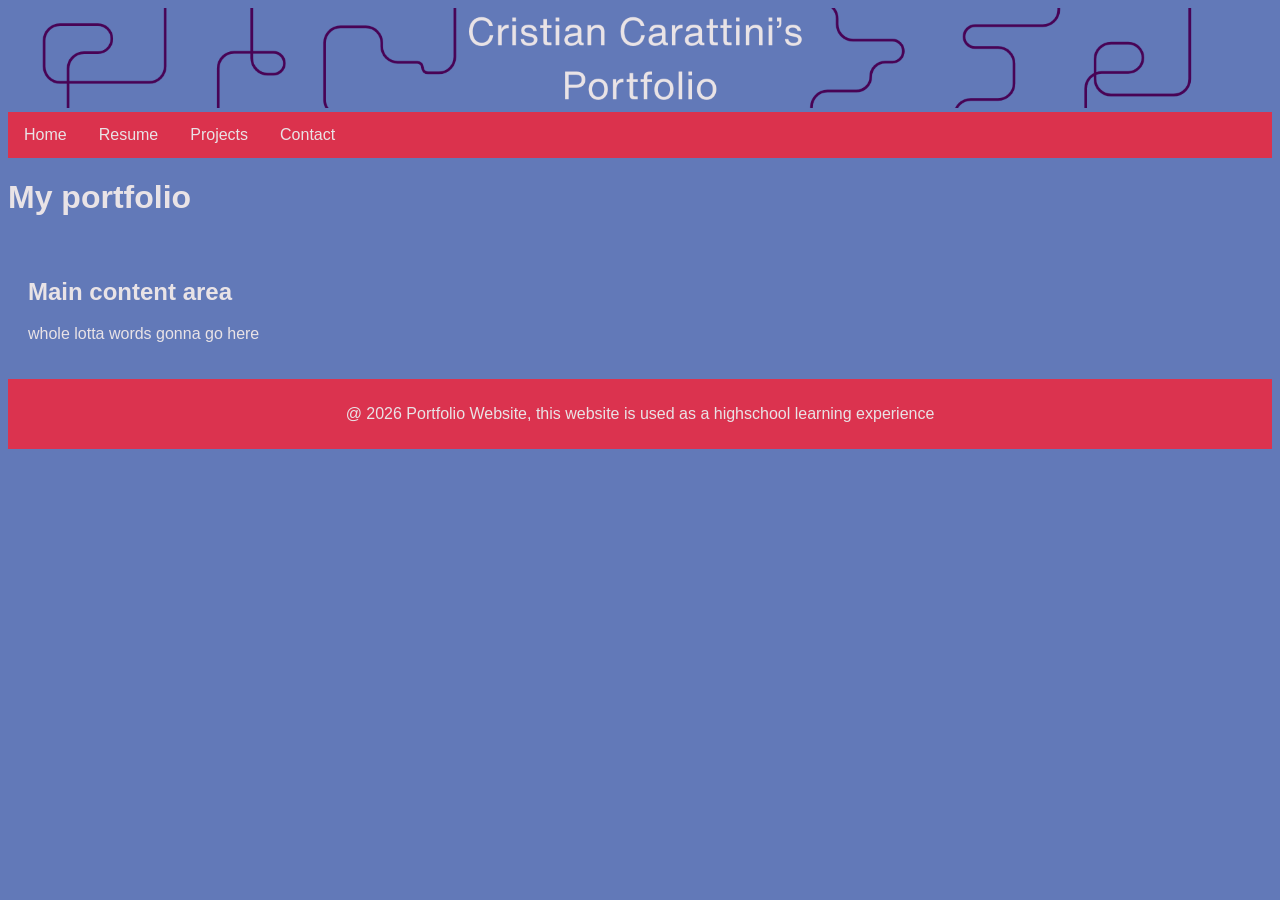
==== index.html @ 38a947f5 "ver2" ====
<!DOCTYPE html>
<html lang="en">
  <head>
    <meta charset="UTF-8" />
    <meta name="viewport" content="width=device-width, initial-scale=1.0" />
    <meta http-equiv="X-UA-Compatible" content="ie=edge" />
    <title>My Portfolio Website</title>
    <link rel="stylesheet" href="stylesheet.css" />
  </head>
  <body>
    <div class="wrapper">
      <header class="banner">
        <img
          src="images/Website Portfolio Banner (1).png"
          alt="Website Banner"
        />
      </header>
      <ul>
        <li><a href="index.html">Home</a></li>
        <li><a href="resume.html">Resume</a></li>
        <li><a href="projects.html">Projects</a></li>
        <li><a href="contact.html">Contact</a></li>
      </ul>

      <h1>My portfolio</h1>

      <main class="content">
        <h2>Main content area</h2>
        <p>whole lotta words gonna go here</p>
      </main>

      <footer class="footer">
        <p>
          @ 2026 Portfolio Website, this website is used as a highschool
          learning experience
        </p>
      </footer>
    </div>
  </body>
</html>
---- stylesheet.css ----
.content {
  padding: 20px;
}
.footer {
  background-color: #db334f;
  color: #e9e3e6;
  text-align: center;
  padding: 10px;
  margin-top: auto;
  font-family: Arial, Helvetica, sans-serif;
}
body {
  background: #6279b8;
}
h1 {
  text-decoration: none;
  font-family: Arial, Helvetica, sans-serif;
  color: #e9e3e6;
}
h2 {
  color: #e9e3e6;
  font-family: Arial, Helvetica, sans-serif;
}
p {
  color: #e9e3e6;
  font-family: Arial, Helvetica, sans-serif;
}
ul {
  list-style-type: none;
  margin: 0;
  padding: 0;
  overflow: hidden;
  background: #db324d;
}
ul li {
  float: left;
}
ul li a {
  display: block;
  color: #e9e3e6;
  text-align: center;
  padding: 14px 16px;
  text-decoration: none;
  margin-right: auto;
  font-family: Arial, Helvetica, sans-serif;
}
ul li a:hover {
  background: #480355;
}
img {
  margin: auto;
  padding: 0;
  position: relative;
  width: 100%;
  height: 100%;
}
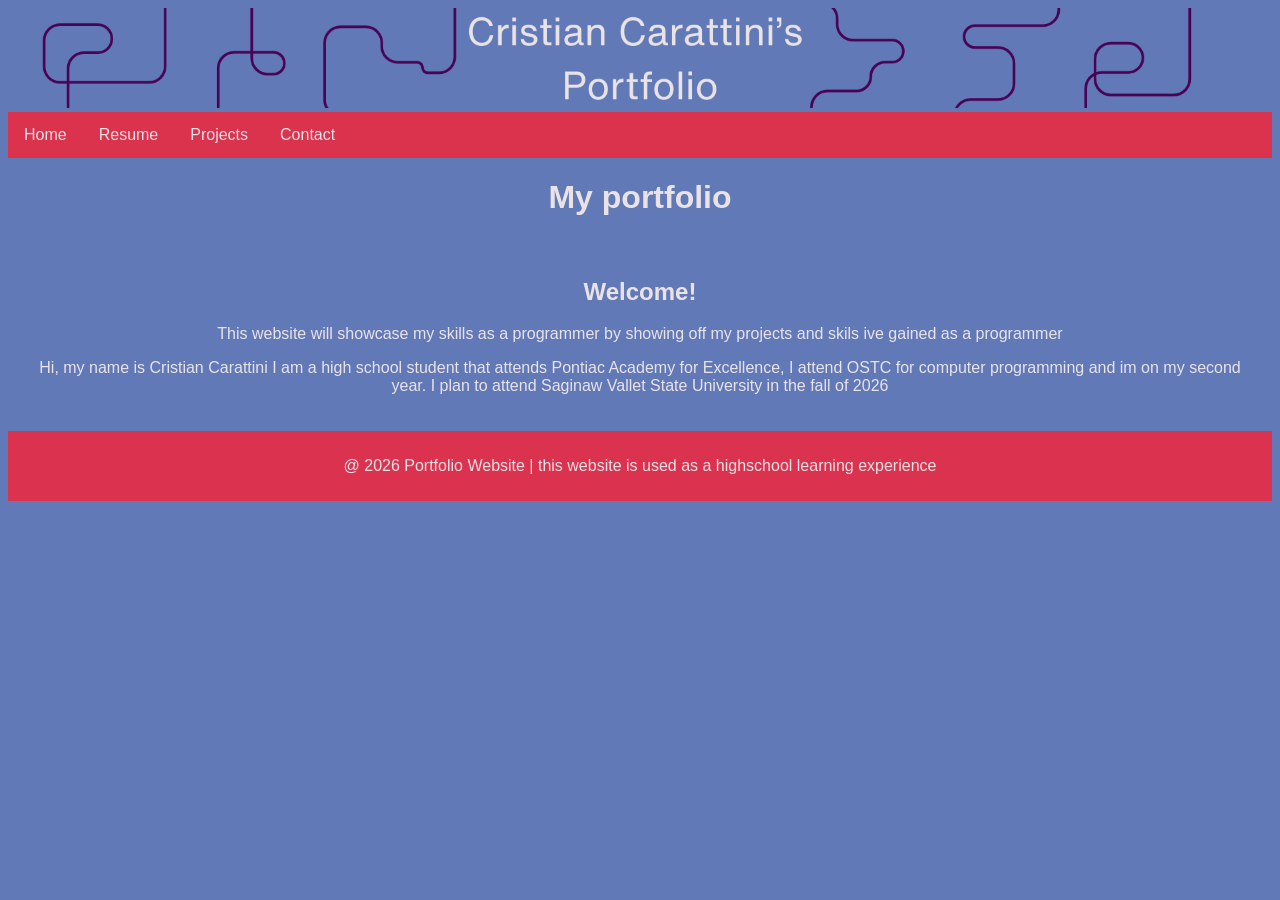
==== commit 9ad7844d: "ver3" ====
--- a/index.html
+++ b/index.html
@@ -11,9 +11,7 @@
     <div class="wrapper">
       <header class="banner">
         <img
-          src="images/Website Portfolio Banner (1).png"
-          alt="Website Banner"
-        />
+          src="images/Website Portfolio Banner (1).png" alt="Website Banner"/>
       </header>
       <ul>
         <li><a href="index.html">Home</a></li>
@@ -25,13 +23,17 @@
       <h1>My portfolio</h1>
 
       <main class="content">
-        <h2>Main content area</h2>
-        <p>whole lotta words gonna go here</p>
+        <h2>Welcome!</h2>
+        <p>This website will showcase my skills as a programmer by showing off my
+          projects and skils ive gained as a programmer</p>
+          <p>Hi, my name is Cristian Carattini I am a high school student that attends Pontiac Academy for Excellence, 
+            I attend OSTC for computer programming and im on my second year.
+             I plan to attend Saginaw Vallet State University in the fall of 2026</p>
       </main>
 
       <footer class="footer">
         <p>
-          @ 2026 Portfolio Website, this website is used as a highschool
+          @ 2026 Portfolio Website | this website is used as a highschool
           learning experience
         </p>
       </footer>
--- a/stylesheet.css
+++ b/stylesheet.css
@@ -16,14 +16,17 @@
   text-decoration: none;
   font-family: Arial, Helvetica, sans-serif;
   color: #e9e3e6;
+  text-align: center;
 }
 h2 {
   color: #e9e3e6;
   font-family: Arial, Helvetica, sans-serif;
+  text-align: center;
 }
 p {
   color: #e9e3e6;
   font-family: Arial, Helvetica, sans-serif;
+  text-align: center;
 }
 ul {
   list-style-type: none;
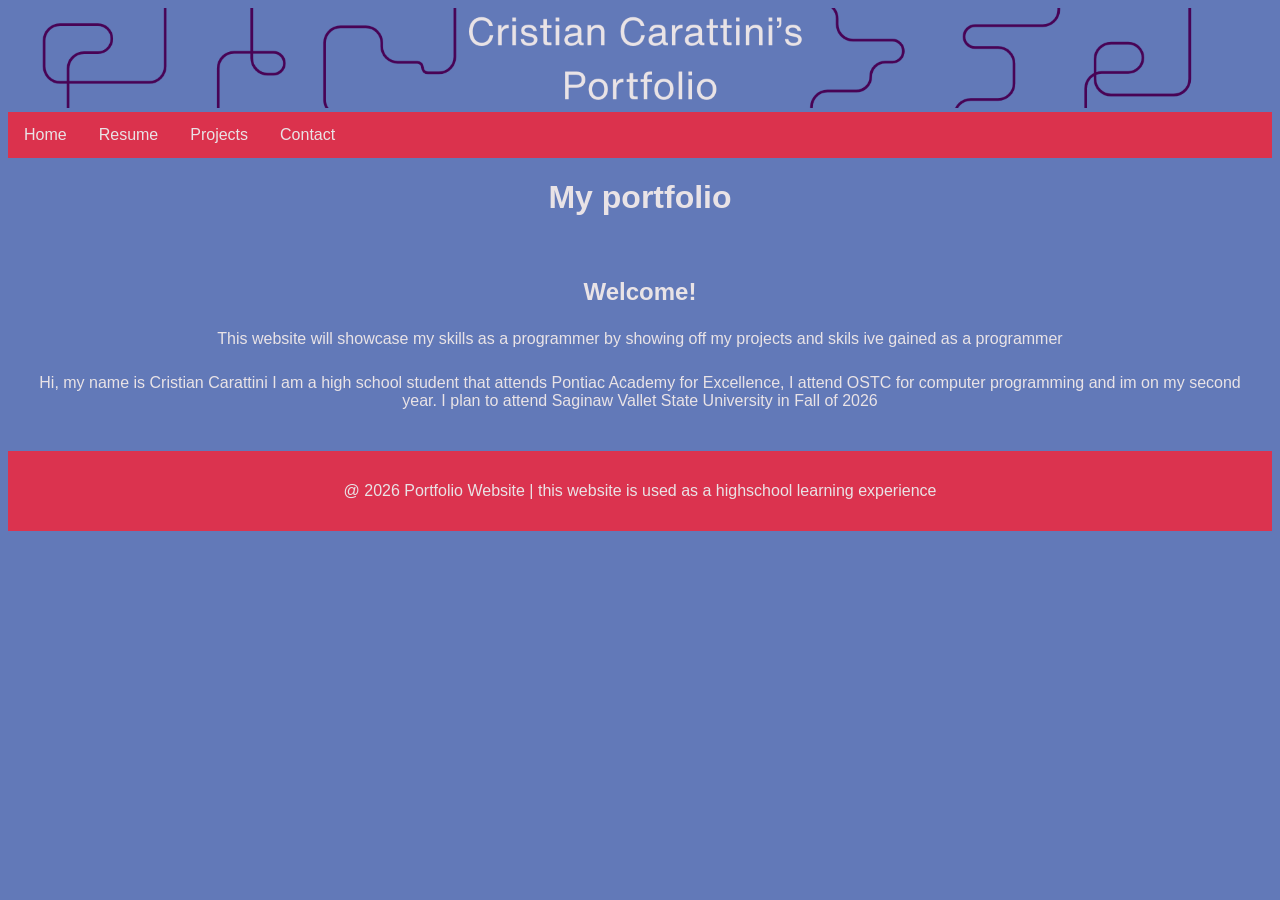
==== commit ff5b6a1e: "ver5" ====
--- a/index.html
+++ b/index.html
@@ -25,10 +25,12 @@
       <main class="content">
         <h2>Welcome!</h2>
         <p>This website will showcase my skills as a programmer by showing off my
-          projects and skils ive gained as a programmer</p>
+          projects and skils ive gained as a programmer
+        </p>
           <p>Hi, my name is Cristian Carattini I am a high school student that attends Pontiac Academy for Excellence, 
-            I attend OSTC for computer programming and im on my second year.
-             I plan to attend Saginaw Vallet State University in the fall of 2026</p>
+             I attend OSTC for computer programming and im on my second year.
+             I plan to attend Saginaw Vallet State University in Fall of 2026
+          </p>
       </main>
 
       <footer class="footer">
--- a/stylesheet.css
+++ b/stylesheet.css
@@ -27,6 +27,7 @@
   color: #e9e3e6;
   font-family: Arial, Helvetica, sans-serif;
   text-align: center;
+  padding: 5px;
 }
 ul {
   list-style-type: none;
@@ -47,6 +48,9 @@
   margin-right: auto;
   font-family: Arial, Helvetica, sans-serif;
 }
+a {
+  text-align: center;
+}
 ul li a:hover {
   background: #480355;
 }
@@ -57,3 +61,8 @@
   width: 100%;
   height: 100%;
 }
+a{
+  text-decoration: none;
+  color: #e9e3e6;
+  font-family: Arial, Helvetica, sans-serif;
+}
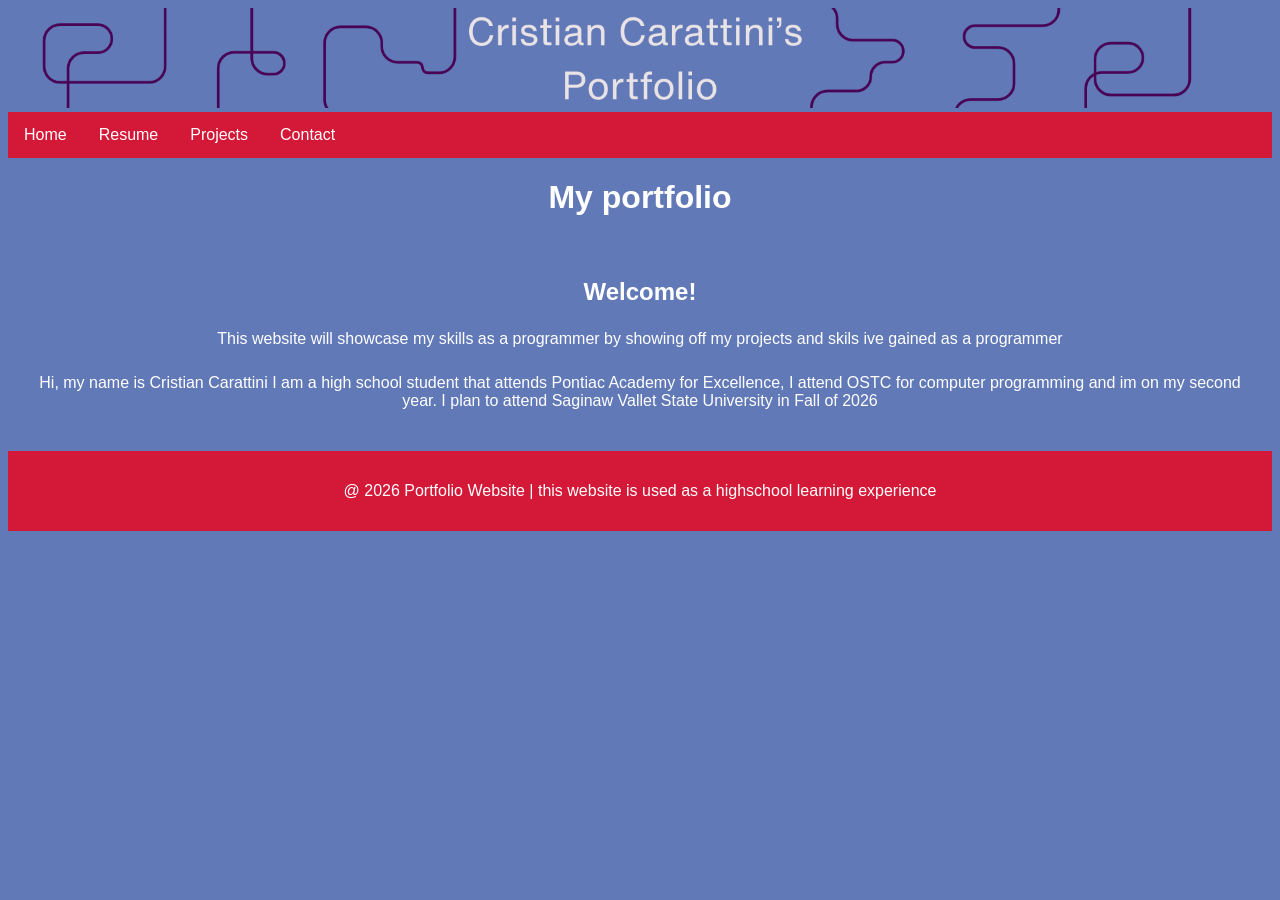
==== commit b3a40f0b: "ver5.1" ====
--- a/index.html
+++ b/index.html
@@ -4,6 +4,7 @@
     <meta charset="UTF-8" />
     <meta name="viewport" content="width=device-width, initial-scale=1.0" />
     <meta http-equiv="X-UA-Compatible" content="ie=edge" />
+    <meta name="description" content="Portfolio, HTML, Javascript, CSS, Job, Resume, Cristian Carattini">
     <title>My Portfolio Website</title>
     <link rel="stylesheet" href="stylesheet.css" />
   </head>
@@ -11,7 +12,7 @@
     <div class="wrapper">
       <header class="banner">
         <img
-          src="images/Website Portfolio Banner (1).png" alt="Website Banner"/>
+          src="images/Website Portfolio Banner (1).png" alt="Website Banner with a blue background that says Cristian Carattini with purple lines on it"/>
       </header>
       <ul>
         <li><a href="index.html">Home</a></li>
--- a/stylesheet.css
+++ b/stylesheet.css
@@ -2,8 +2,8 @@
   padding: 20px;
 }
 .footer {
-  background-color: #db334f;
-  color: #e9e3e6;
+  background-color: #d41837;
+  color: #ffffff;
   text-align: center;
   padding: 10px;
   margin-top: auto;
@@ -15,16 +15,16 @@
 h1 {
   text-decoration: none;
   font-family: Arial, Helvetica, sans-serif;
-  color: #e9e3e6;
+  color: #ffffff;
   text-align: center;
 }
 h2 {
-  color: #e9e3e6;
+  color: #ffffff;
   font-family: Arial, Helvetica, sans-serif;
   text-align: center;
 }
 p {
-  color: #e9e3e6;
+  color: #ffffff;
   font-family: Arial, Helvetica, sans-serif;
   text-align: center;
   padding: 5px;
@@ -34,19 +34,25 @@
   margin: 0;
   padding: 0;
   overflow: hidden;
-  background: #db324d;
+  background: #d41837;
+  position: sticky;
+  top:0
 }
 ul li {
   float: left;
+  position: sticky;
+  top:0
 }
 ul li a {
   display: block;
-  color: #e9e3e6;
+  color: #ffffff;
   text-align: center;
   padding: 14px 16px;
   text-decoration: none;
   margin-right: auto;
   font-family: Arial, Helvetica, sans-serif;
+  position: sticky;
+  top:0
 }
 a {
   text-align: center;
@@ -63,6 +69,6 @@
 }
 a{
   text-decoration: none;
-  color: #e9e3e6;
+  color: #ffffff;
   font-family: Arial, Helvetica, sans-serif;
 }
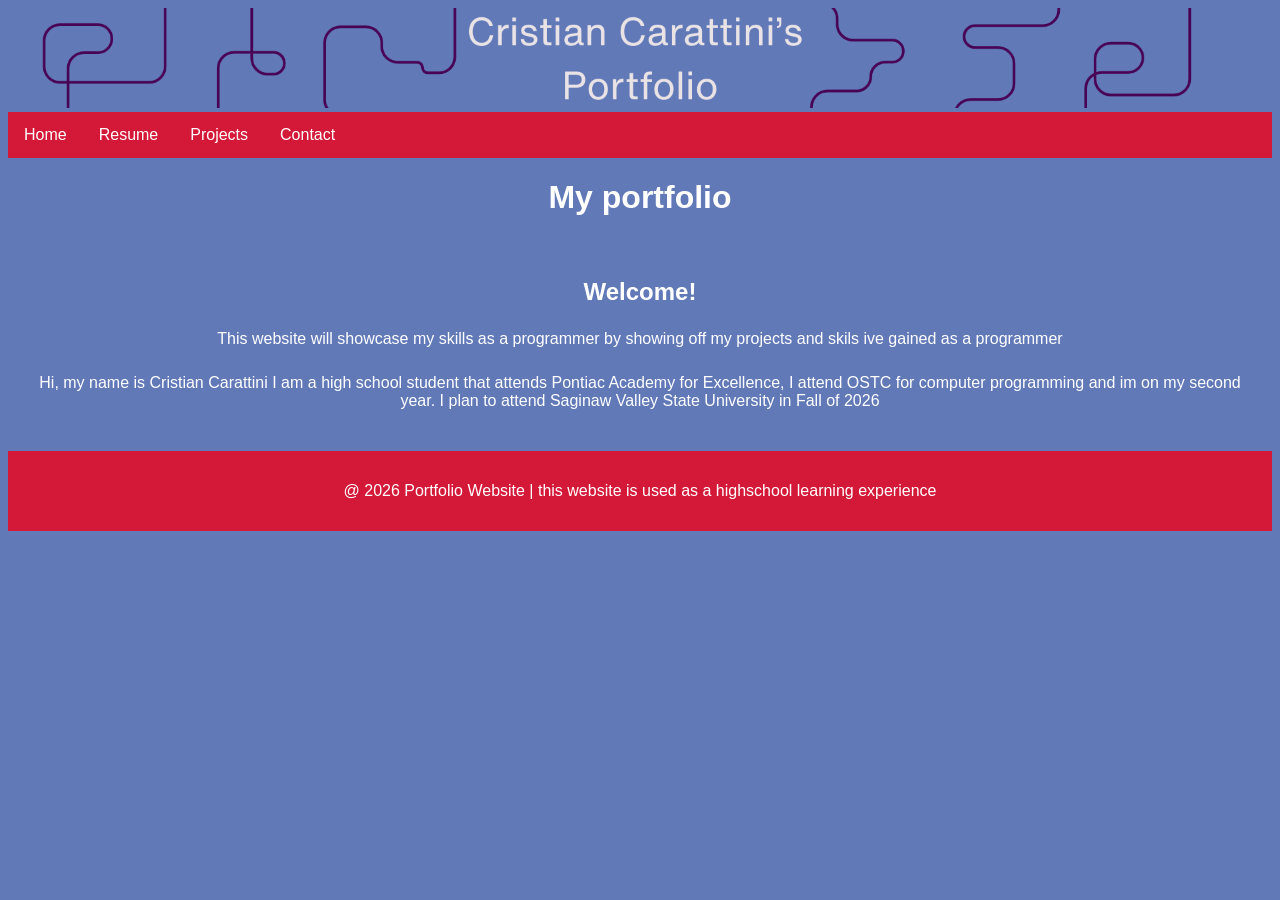
==== commit 8a7870f0: "ver5.5" ====
--- a/index.html
+++ b/index.html
@@ -4,7 +4,7 @@
     <meta charset="UTF-8" />
     <meta name="viewport" content="width=device-width, initial-scale=1.0" />
     <meta http-equiv="X-UA-Compatible" content="ie=edge" />
-    <meta name="description" content="Portfolio, HTML, Javascript, CSS, Job, Resume, Cristian Carattini">
+    <meta name="description" content="Portfolio for a high school student named Cristian Carattini, this shows off projects in javascrpt and HTML & CSS as well as a resume">
     <title>My Portfolio Website</title>
     <link rel="stylesheet" href="stylesheet.css" />
   </head>
@@ -30,7 +30,7 @@
         </p>
           <p>Hi, my name is Cristian Carattini I am a high school student that attends Pontiac Academy for Excellence, 
              I attend OSTC for computer programming and im on my second year.
-             I plan to attend Saginaw Vallet State University in Fall of 2026
+             I plan to attend Saginaw Valley State University in Fall of 2026
           </p>
       </main>
 
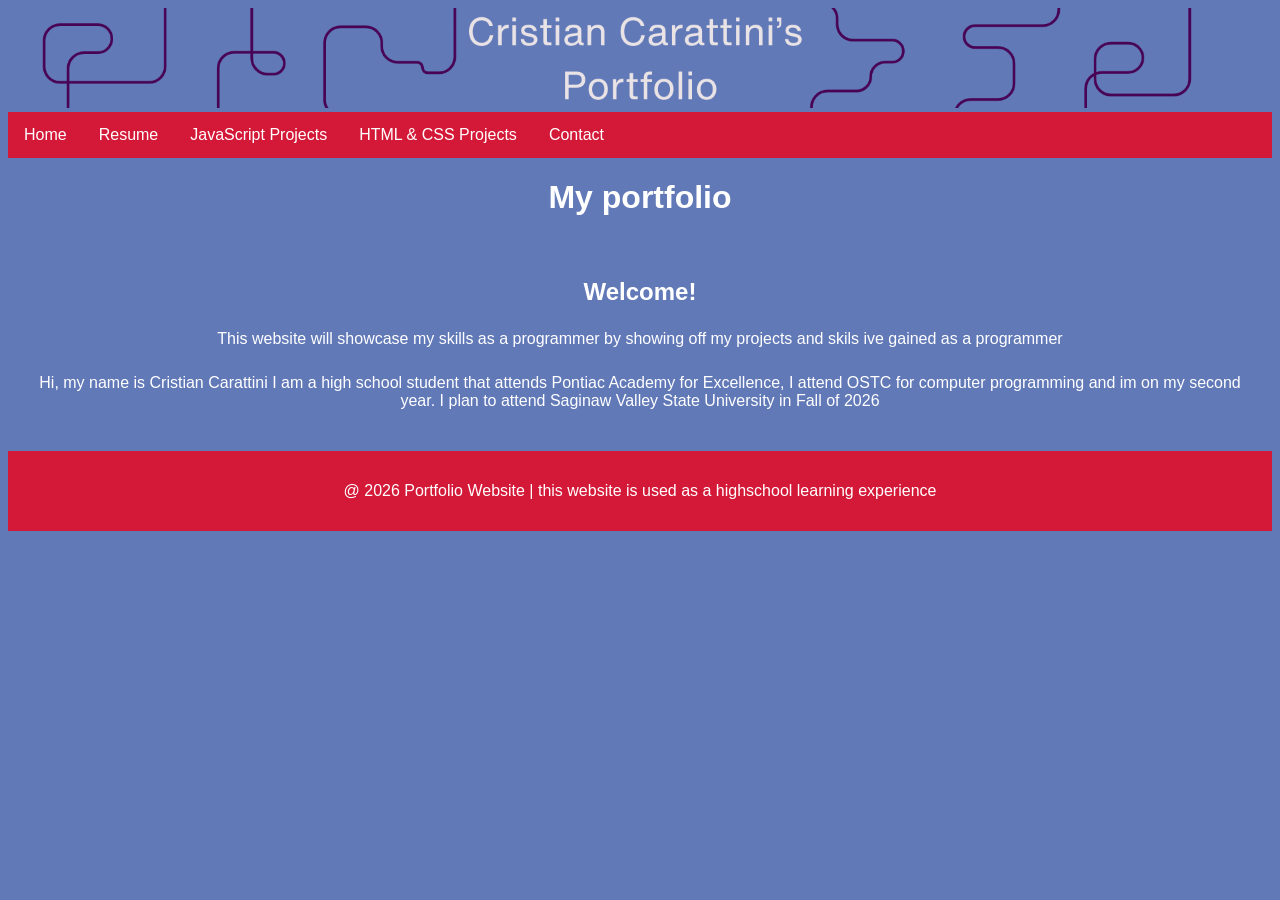
==== commit 82bc72e3: "ver7" ====
--- a/index.html
+++ b/index.html
@@ -11,14 +11,17 @@
   <body>
     <div class="wrapper">
       <header class="banner">
-        <img
-          src="images/Website Portfolio Banner (1).png" alt="Website Banner with a blue background that says Cristian Carattini with purple lines on it"/>
+        <a href="index.html">
+        <img src="images/Website Portfolio Banner (1).png" alt="Website Banner with a blue background that says Cristian Carattini with purple lines on it"/>
+      </a>
       </header>
       <ul>
         <li><a href="index.html">Home</a></li>
-        <li><a href="resume.html">Resume</a></li>
-        <li><a href="projects.html">Projects</a></li>
+        <li><a href="resume.html">Resume</a></li> 
+        <li><a href="jsprojects.html">JavaScript Projects</a></li>
+        <li><a href="htmlcssprojects.html">HTML & CSS Projects</a></li>
         <li><a href="contact.html">Contact</a></li>
+       
       </ul>
 
       <h1>My portfolio</h1>
--- a/stylesheet.css
+++ b/stylesheet.css
@@ -56,6 +56,8 @@
 }
 a {
   text-align: center;
+  color: #ffffff;
+  font-family: Arial, Helvetica, sans-serif;
 }
 ul li a:hover {
   background: #480355;
@@ -67,8 +69,3 @@
   width: 100%;
   height: 100%;
 }
-a{
-  text-decoration: none;
-  color: #ffffff;
-  font-family: Arial, Helvetica, sans-serif;
-}
